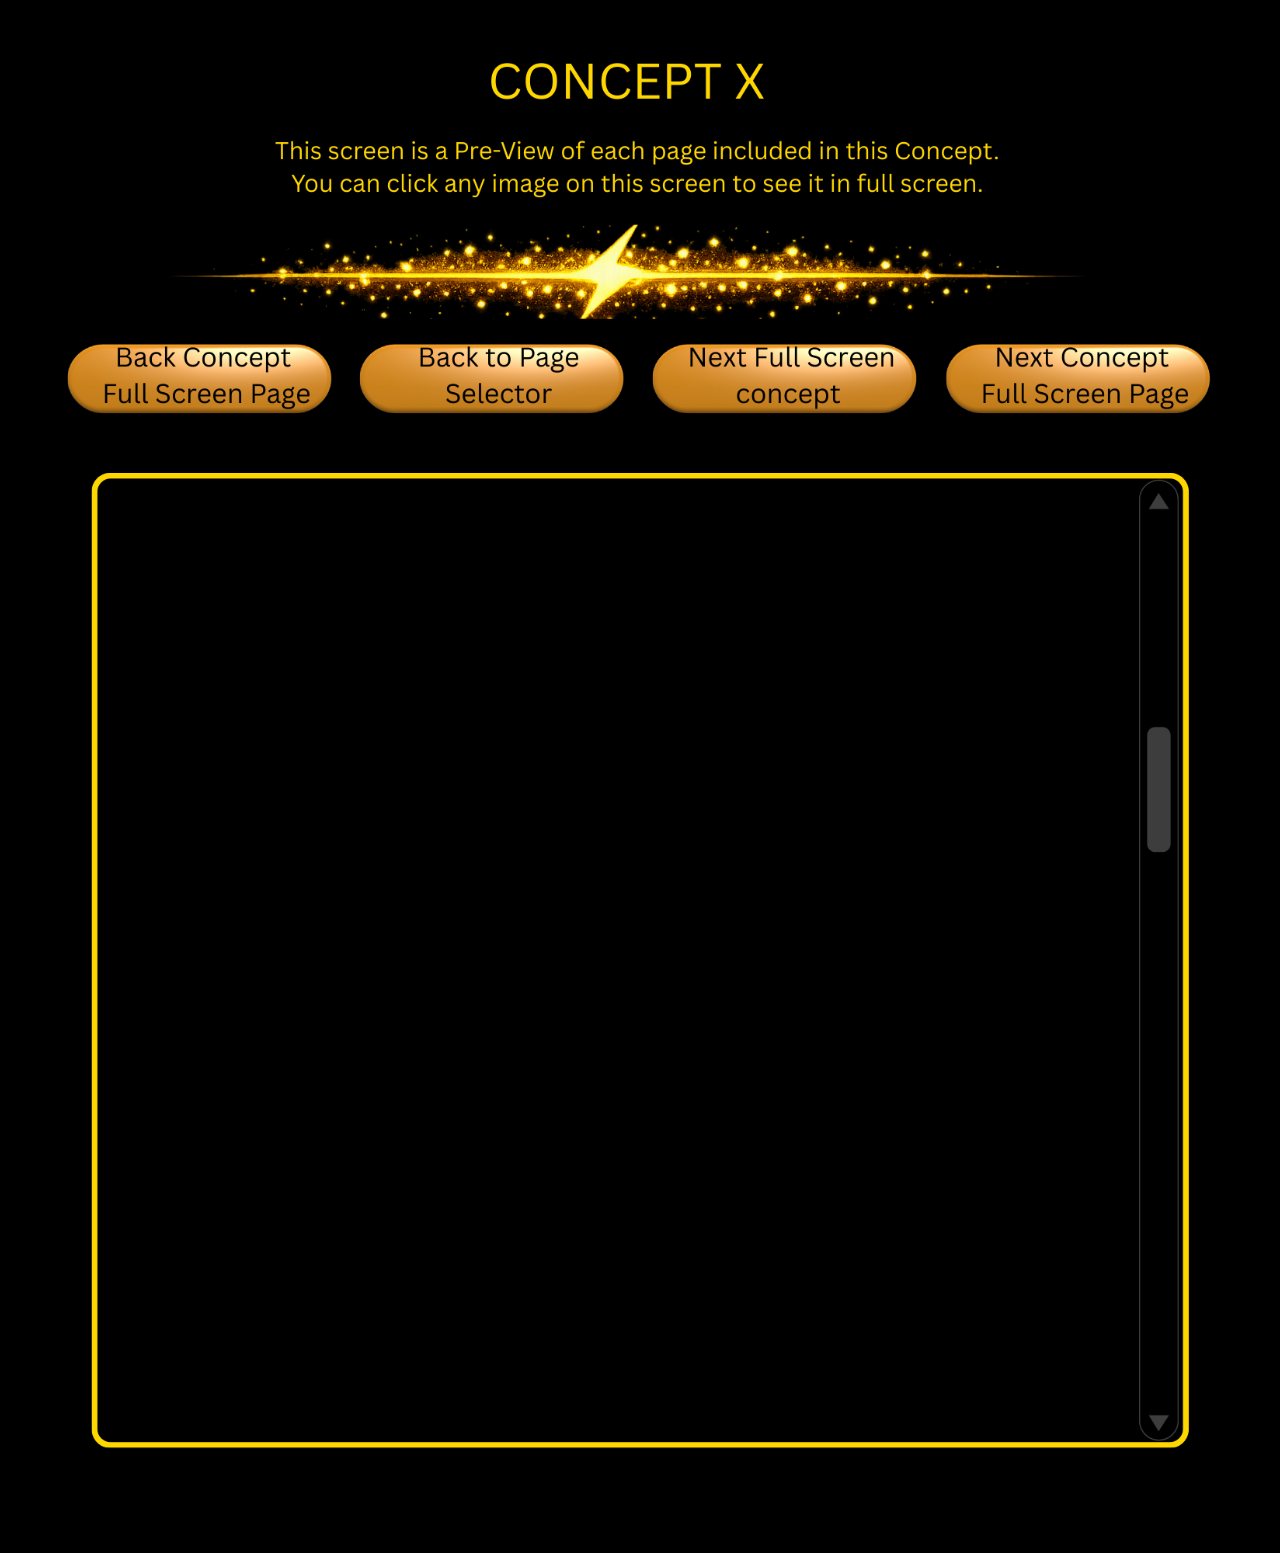
==== fullscreen.html @ 0e37b2e3 "Fullscreen page layout using static template with overlay zones only" ====
<!DOCTYPE html>
<html>
<head>
<meta charset="UTF-8">
<title>Fullscreen View</title>
<style>
body{
margin:0;
background:black;
display:flex;
justify-content:center;
}

.container{
position:relative;
width:1200px;
}

.template{
width:100%;
display:block;
}

.imageZone{
position:absolute;
top:350px;
left:200px;
width:800px;
height:600px;
}

.backButton{
position:absolute;
top:250px;
left:450px;
width:300px;
height:80px;
cursor:pointer;
}
</style>
</head>

<body>

<div class="container">

<img src="assets/Full_View_Template.png" class="template">

<!-- BACK BUTTON -->
<div class="backButton"></div>

<!-- MAIN IMAGE AREA -->
<div class="imageZone"></div>

</div>

</body>
</html>
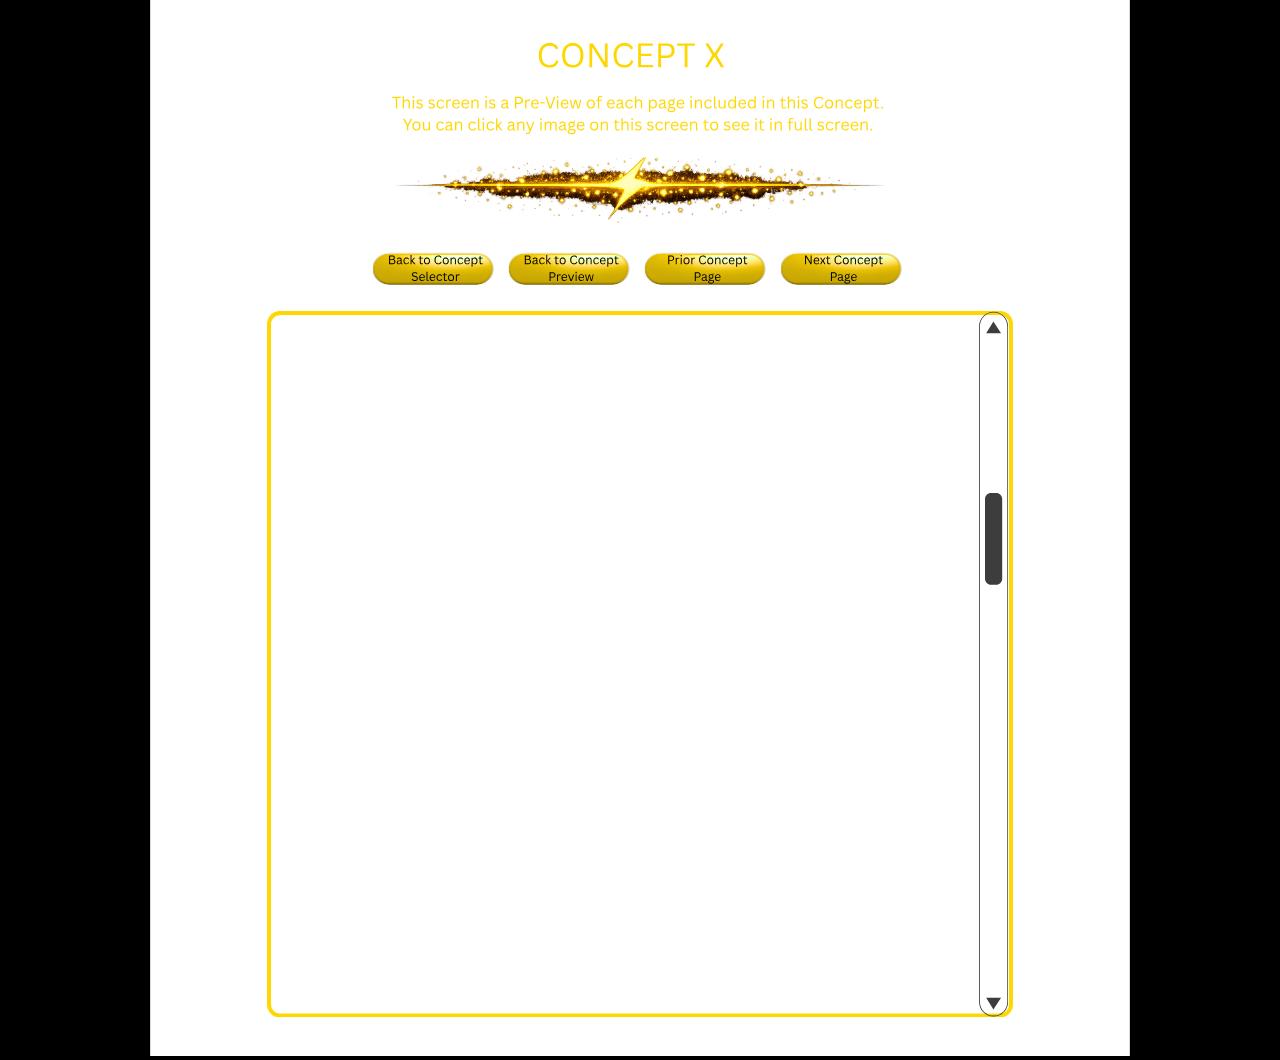
==== commit f4b5a635: "Convert preview and fullscreen to inline SVG with dynamic concept numbering" ====
--- a/fullscreen.html
+++ b/fullscreen.html
@@ -16,24 +16,51 @@
 width:1200px;
 }
 
-.template{
+svg{
 width:100%;
 display:block;
 }
 
-.imageZone{
+.contentZone{
 position:absolute;
-top:350px;
-left:200px;
-width:800px;
-height:600px;
+top:360px;
+left:100px;
+width:1000px;
+height:700px;
 }
 
-.backButton{
+.backConcept{
 position:absolute;
-top:250px;
-left:450px;
-width:300px;
+top:240px;
+left:60px;
+width:220px;
+height:80px;
+cursor:pointer;
+}
+
+.backSelector{
+position:absolute;
+top:240px;
+left:330px;
+width:260px;
+height:80px;
+cursor:pointer;
+}
+
+.nextPage{
+position:absolute;
+top:240px;
+left:650px;
+width:260px;
+height:80px;
+cursor:pointer;
+}
+
+.nextConcept{
+position:absolute;
+top:240px;
+left:950px;
+width:220px;
 height:80px;
 cursor:pointer;
 }
@@ -44,15 +71,29 @@
 
 <div class="container">
 
-<img src="assets/Full_View_Template.png" class="template">
+<div id="svgContainer"></div>
 
-<!-- BACK BUTTON -->
-<div class="backButton"></div>
+<div class="backConcept"></div>
+<div class="backSelector"></div>
+<div class="nextPage"></div>
+<div class="nextConcept"></div>
 
-<!-- MAIN IMAGE AREA -->
-<div class="imageZone"></div>
+<div class="contentZone"></div>
 
 </div>
 
+<script>
+fetch('assets/Full Screen.svg')
+.then(res => res.text())
+.then(svg => {
+document.getElementById('svgContainer').innerHTML = svg;
+
+const numbers = document.querySelectorAll('#conceptNumber');
+numbers.forEach((el, index) => {
+el.textContent = index + 1;
+});
+});
+</script>
+
 </body>
 </html>
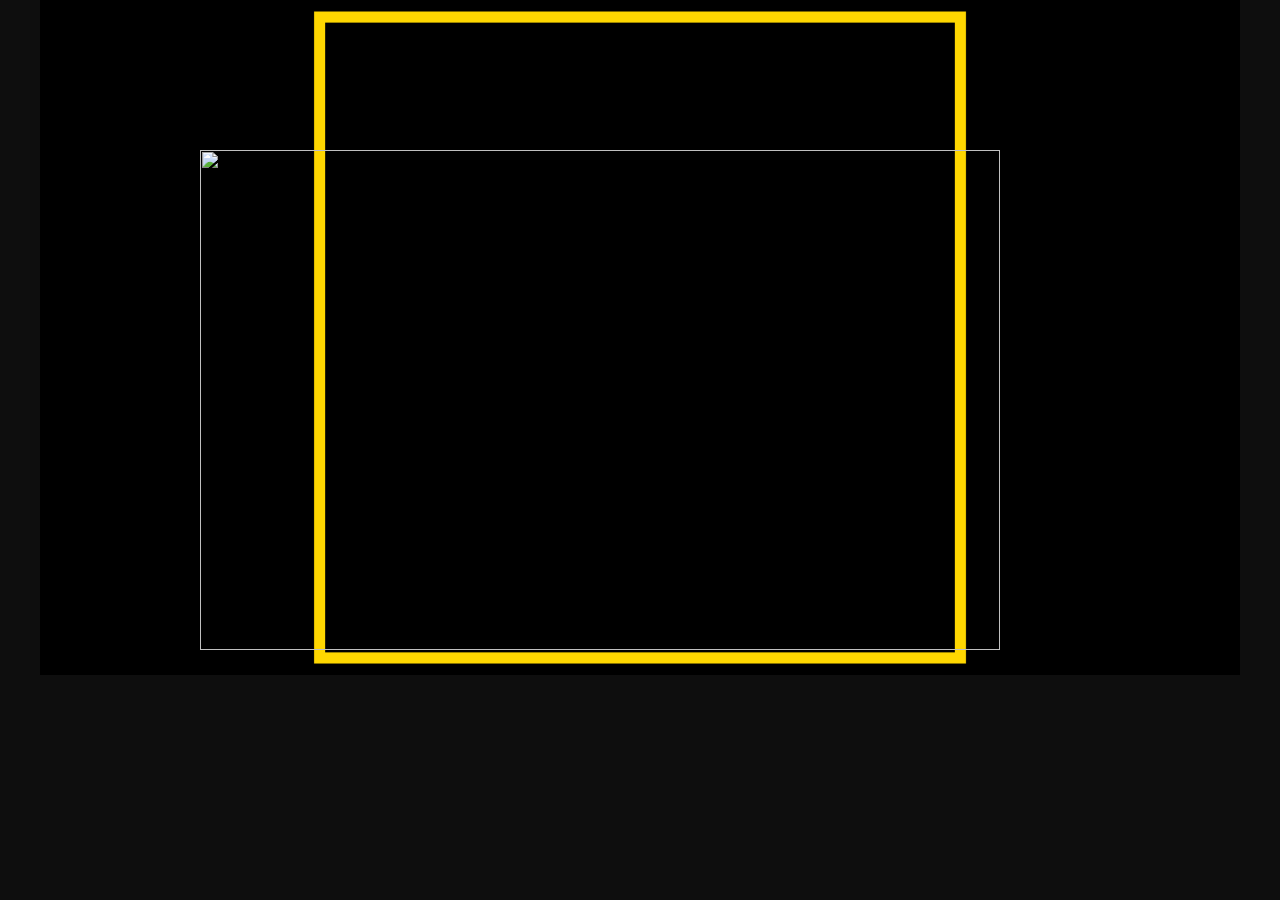
==== commit 7eab55df: "Phase 4: wire selector to preview and fullscreen navigation" ====
--- a/fullscreen.html
+++ b/fullscreen.html
@@ -1,98 +1,39 @@
 <!DOCTYPE html>
 <html>
 <head>
-<meta charset="UTF-8">
-<title>Fullscreen View</title>
-<style>
-body{
-margin:0;
-background:black;
-display:flex;
-justify-content:center;
-}
-
-.container{
-position:relative;
-width:1200px;
-}
-
-svg{
-width:100%;
-display:block;
-}
-
-.contentZone{
-position:absolute;
-top:360px;
-left:100px;
-width:1000px;
-height:700px;
-}
-
-.backConcept{
-position:absolute;
-top:240px;
-left:60px;
-width:220px;
-height:80px;
-cursor:pointer;
-}
-
-.backSelector{
-position:absolute;
-top:240px;
-left:330px;
-width:260px;
-height:80px;
-cursor:pointer;
-}
-
-.nextPage{
-position:absolute;
-top:240px;
-left:650px;
-width:260px;
-height:80px;
-cursor:pointer;
-}
-
-.nextConcept{
-position:absolute;
-top:240px;
-left:950px;
-width:220px;
-height:80px;
-cursor:pointer;
-}
-</style>
+<link rel="stylesheet" href="css/style.css">
 </head>
-
 <body>
 
-<div class="container">
-
-<div id="svgContainer"></div>
-
-<div class="backConcept"></div>
-<div class="backSelector"></div>
-<div class="nextPage"></div>
-<div class="nextConcept"></div>
-
-<div class="contentZone"></div>
-
-</div>
+<div id="viewer"></div>
 
 <script>
-fetch('assets/Full Screen.svg')
-.then(res => res.text())
-.then(svg => {
-document.getElementById('svgContainer').innerHTML = svg;
+const urlParams = new URLSearchParams(window.location.search)
+const concept = urlParams.get("concept")
+const imgNum = urlParams.get("img")
 
-const numbers = document.querySelectorAll('#conceptNumber');
-numbers.forEach((el, index) => {
-el.textContent = index + 1;
-});
-});
+const viewer = document.getElementById("viewer")
+
+const container = document.createElement("div")
+container.style.position = "relative"
+container.style.width = "1200px"
+container.style.height = "800px"
+container.style.margin = "auto"
+container.style.backgroundImage = "url('assets/fullscreen_template.png')"
+container.style.backgroundSize = "contain"
+container.style.backgroundRepeat = "no-repeat"
+
+const img = document.createElement("img")
+img.src = "Concepts/Concept_" + concept + "/images/Concept_" + concept + "_" + imgNum + ".png"
+img.style.position = "absolute"
+img.style.top = "150px"
+img.style.left = "200px"
+img.style.width = "800px"
+img.style.height = "500px"
+img.style.objectFit = "contain"
+
+viewer.appendChild(container)
+viewer.appendChild(img)
 </script>
 
 </body>
--- a/css/style.css
+++ b/css/style.css
@@ -0,0 +1,72 @@
+body{
+margin:0;
+background:#0e0e0e;
+color:white;
+font-family:Arial, Helvetica, sans-serif;
+}
+
+.page{
+width:1200px;
+margin:auto;
+text-align:center;
+padding-top:40px;
+}
+
+.title{
+font-size:42px;
+margin-bottom:10px;
+}
+
+.caption{
+color:#cccccc;
+margin-bottom:20px;
+}
+
+.dividerRow{
+width:100%;
+display:flex;
+justify-content:center;
+margin:30px 0;
+}
+
+.divider{
+width:70%;
+height:auto;
+}
+
+.grid{
+display:grid;
+grid-template-columns:repeat(3,1fr);
+gap:40px;
+margin-top:40px;
+}
+
+.tile{
+display:flex;
+flex-direction:column;
+align-items:center;
+}
+
+.preview{
+width:240px;
+height:240px;
+border:2px solid gold;
+background:#1b1b1b;
+display:flex;
+align-items:center;
+justify-content:center;
+position:relative;
+overflow:hidden;
+}
+
+.label{
+margin-top:12px;
+font-size:18px;
+letter-spacing:1px;
+}
+
+.soon{
+color:gold;
+font-size:20px;
+letter-spacing:2px;
+}
